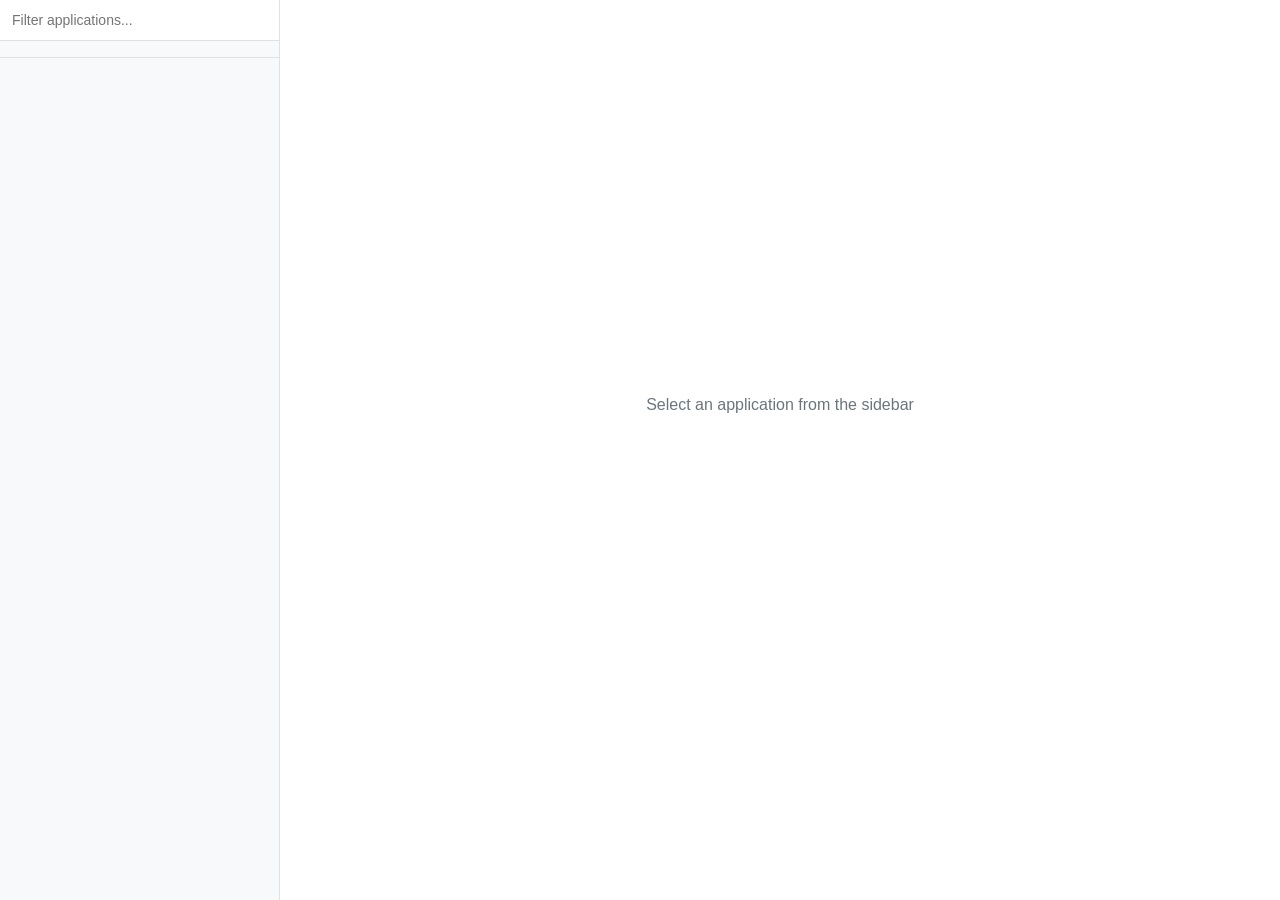
==== macha-viewer/static/index.html @ 6bdbbf9a "Add macha-viewer: Haskell web server for browsing job applications" ====
<!DOCTYPE html>
<html lang="en">
<head>
<meta charset="UTF-8">
<meta name="viewport" content="width=device-width, initial-scale=1.0">
<title>Macha Viewer</title>
<style>
* { margin: 0; padding: 0; box-sizing: border-box; }
body { font-family: -apple-system, BlinkMacSystemFont, 'Segoe UI', sans-serif; display: flex; height: 100vh; }
#sidebar { width: 280px; min-width: 280px; background: #f8f9fa; border-right: 1px solid #dee2e6; display: flex; flex-direction: column; }
#search { padding: 12px; border: none; border-bottom: 1px solid #dee2e6; font-size: 14px; outline: none; background: #fff; }
#search:focus { box-shadow: inset 0 -2px 0 #0d6efd; }
#file-list { list-style: none; overflow-y: auto; flex: 1; }
#file-list li { padding: 10px 12px; cursor: pointer; border-bottom: 1px solid #eee; font-size: 13px; }
#file-list li:hover { background: #e9ecef; }
#file-list li.active { background: #0d6efd; color: #fff; }
#file-list li.active .badge { background: #fff; color: #333; }
.badge { display: inline-block; font-size: 11px; padding: 2px 6px; border-radius: 3px; margin-left: 6px; font-weight: 500; }
.badge-strong { background: #d4edda; color: #155724; }
.badge-good { background: #cce5ff; color: #004085; }
.badge-moderate { background: #fff3cd; color: #856404; }
.badge-stretch { background: #f8d7da; color: #721c24; }
#content { flex: 1; overflow-y: auto; padding: 32px 48px; }
#content h1 { margin-bottom: 16px; color: #212529; }
#content h2 { margin-top: 24px; margin-bottom: 12px; color: #495057; border-bottom: 1px solid #dee2e6; padding-bottom: 6px; }
#content p { margin-bottom: 12px; line-height: 1.6; color: #333; }
#content ul, #content ol { margin-bottom: 12px; padding-left: 24px; }
#content li { margin-bottom: 4px; line-height: 1.5; }
#content a { color: #0d6efd; }
#content strong { color: #212529; }
.title-text { display: block; white-space: nowrap; overflow: hidden; text-overflow: ellipsis; }
#count { padding: 8px 12px; font-size: 12px; color: #6c757d; border-bottom: 1px solid #dee2e6; }
</style>
</head>
<body>
<div id="sidebar">
  <input id="search" type="text" placeholder="Filter applications..." />
  <div id="count"></div>
  <ul id="file-list"></ul>
</div>
<div id="content">
  <p style="color:#6c757d;margin-top:40vh;text-align:center">Select an application from the sidebar</p>
</div>
<script>
let allFiles = [];
const list = document.getElementById('file-list');
const content = document.getElementById('content');
const search = document.getElementById('search');
const countEl = document.getElementById('count');

function badgeClass(fit) {
  const f = fit.toLowerCase();
  if (f.includes('strong')) return 'badge-strong';
  if (f.includes('good')) return 'badge-good';
  if (f.includes('moderate')) return 'badge-moderate';
  return 'badge-stretch';
}

function renderList(files) {
  list.innerHTML = '';
  countEl.textContent = files.length + ' application' + (files.length !== 1 ? 's' : '');
  files.forEach(f => {
    const li = document.createElement('li');
    li.dataset.filename = f.filename;
    const badge = f.fit ? '<span class="badge ' + badgeClass(f.fit) + '">' + f.fit + '</span>' : '';
    li.innerHTML = '<span class="title-text">' + escapeHtml(f.title) + badge + '</span>';
    li.onclick = () => loadFile(f.filename, li);
    list.appendChild(li);
  });
}

function escapeHtml(s) {
  return s.replace(/&/g,'&amp;').replace(/</g,'&lt;').replace(/>/g,'&gt;');
}

async function loadFile(filename, li) {
  document.querySelectorAll('#file-list li').forEach(el => el.classList.remove('active'));
  if (li) li.classList.add('active');
  const res = await fetch('/api/file/' + encodeURIComponent(filename));
  content.innerHTML = await res.text();
}

search.addEventListener('input', () => {
  const q = search.value.toLowerCase();
  const filtered = allFiles.filter(f => f.title.toLowerCase().includes(q) || f.fit.toLowerCase().includes(q));
  renderList(filtered);
});

fetch('/api/files').then(r => r.json()).then(files => {
  allFiles = files.sort((a, b) => a.title.localeCompare(b.title));
  renderList(allFiles);
});
</script>
</body>
</html>
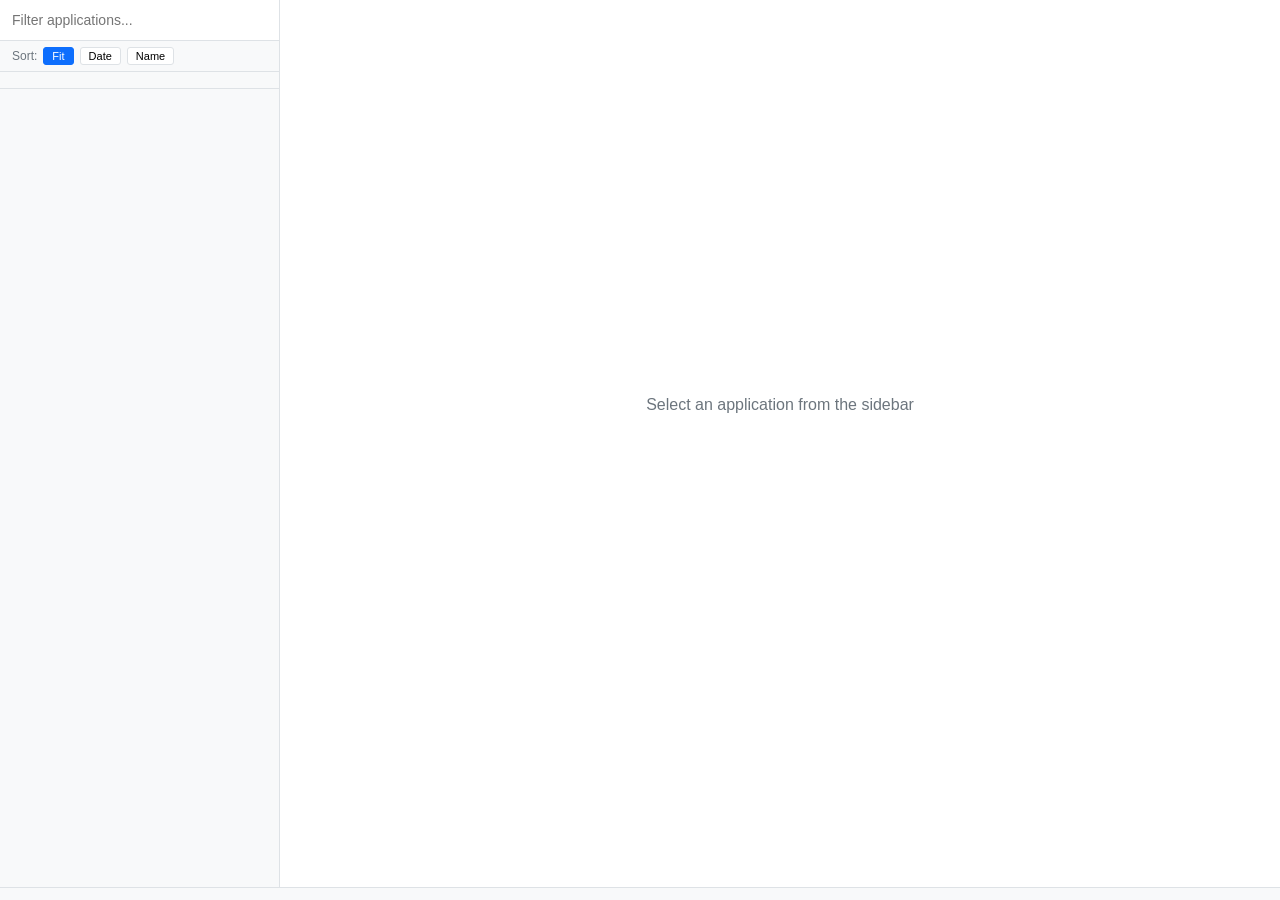
==== commit 5c1193f8: "Added sorting and stats to the viewer" ====
--- a/macha-viewer/static/index.html
+++ b/macha-viewer/static/index.html
@@ -6,20 +6,34 @@
 <title>Macha Viewer</title>
 <style>
 * { margin: 0; padding: 0; box-sizing: border-box; }
-body { font-family: -apple-system, BlinkMacSystemFont, 'Segoe UI', sans-serif; display: flex; height: 100vh; }
+body { font-family: -apple-system, BlinkMacSystemFont, 'Segoe UI', sans-serif; display: flex; flex-direction: column; height: 100vh; }
+#main { display: flex; flex: 1; overflow: hidden; }
 #sidebar { width: 280px; min-width: 280px; background: #f8f9fa; border-right: 1px solid #dee2e6; display: flex; flex-direction: column; }
 #search { padding: 12px; border: none; border-bottom: 1px solid #dee2e6; font-size: 14px; outline: none; background: #fff; }
 #search:focus { box-shadow: inset 0 -2px 0 #0d6efd; }
+#controls { display: flex; align-items: center; padding: 6px 12px; border-bottom: 1px solid #dee2e6; gap: 6px; }
+#controls span { font-size: 12px; color: #6c757d; }
+.sort-btn { font-size: 11px; padding: 2px 8px; border: 1px solid #dee2e6; border-radius: 3px; background: #fff; cursor: pointer; }
+.sort-btn.active { background: #0d6efd; color: #fff; border-color: #0d6efd; }
 #file-list { list-style: none; overflow-y: auto; flex: 1; }
-#file-list li { padding: 10px 12px; cursor: pointer; border-bottom: 1px solid #eee; font-size: 13px; }
+#file-list li { padding: 10px 12px; cursor: pointer; border-bottom: 1px solid #eee; font-size: 13px; display: flex; align-items: center; gap: 6px; }
 #file-list li:hover { background: #e9ecef; }
 #file-list li.active { background: #0d6efd; color: #fff; }
 #file-list li.active .badge { background: #fff; color: #333; }
-.badge { display: inline-block; font-size: 11px; padding: 2px 6px; border-radius: 3px; margin-left: 6px; font-weight: 500; }
+.badge { display: inline-block; font-size: 10px; padding: 2px 5px; border-radius: 3px; font-weight: 500; white-space: nowrap; flex-shrink: 0; }
 .badge-strong { background: #d4edda; color: #155724; }
 .badge-good { background: #cce5ff; color: #004085; }
 .badge-moderate { background: #fff3cd; color: #856404; }
 .badge-stretch { background: #f8d7da; color: #721c24; }
+.title-text { white-space: nowrap; overflow: hidden; text-overflow: ellipsis; }
+#count { padding: 8px 12px; font-size: 12px; color: #6c757d; border-bottom: 1px solid #dee2e6; }
+#content-wrap { flex: 1; display: flex; flex-direction: column; overflow: hidden; }
+#actions { padding: 8px 16px; border-bottom: 1px solid #dee2e6; display: none; gap: 8px; align-items: center; }
+#actions button { font-size: 12px; padding: 4px 12px; border: none; border-radius: 3px; cursor: pointer; }
+#btn-apply { background: #28a745; color: #fff; }
+#btn-discard { background: #dc3545; color: #fff; }
+#btn-apply:hover { background: #218838; }
+#btn-discard:hover { background: #c82333; }
 #content { flex: 1; overflow-y: auto; padding: 32px 48px; }
 #content h1 { margin-bottom: 16px; color: #212529; }
 #content h2 { margin-top: 24px; margin-bottom: 12px; color: #495057; border-bottom: 1px solid #dee2e6; padding-bottom: 6px; }
@@ -28,25 +42,68 @@
 #content li { margin-bottom: 4px; line-height: 1.5; }
 #content a { color: #0d6efd; }
 #content strong { color: #212529; }
-.title-text { display: block; white-space: nowrap; overflow: hidden; text-overflow: ellipsis; }
-#count { padding: 8px 12px; font-size: 12px; color: #6c757d; border-bottom: 1px solid #dee2e6; }
+#notes-wrap { padding: 12px 48px 16px; border-top: 1px solid #dee2e6; display: none; }
+#notes-wrap label { font-size: 12px; font-weight: 600; color: #495057; display: block; margin-bottom: 4px; }
+#notes { width: 100%; height: 80px; font-size: 13px; padding: 8px; border: 1px solid #dee2e6; border-radius: 4px; resize: vertical; font-family: inherit; }
+#notes-status { font-size: 11px; color: #6c757d; margin-top: 4px; }
+#footer { padding: 6px 16px; background: #f8f9fa; border-top: 1px solid #dee2e6; font-size: 12px; color: #495057; display: flex; gap: 16px; flex-wrap: wrap; }
+.stat-item { white-space: nowrap; }
+.stat-label { font-weight: 600; }
+.stat-detail { color: #6c757d; }
 </style>
 </head>
 <body>
+<div id="main">
 <div id="sidebar">
   <input id="search" type="text" placeholder="Filter applications..." />
+  <div id="controls">
+    <span>Sort:</span>
+    <button class="sort-btn active" data-sort="fit">Fit</button>
+    <button class="sort-btn" data-sort="date">Date</button>
+    <button class="sort-btn" data-sort="name">Name</button>
+  </div>
   <div id="count"></div>
   <ul id="file-list"></ul>
 </div>
-<div id="content">
-  <p style="color:#6c757d;margin-top:40vh;text-align:center">Select an application from the sidebar</p>
+<div id="content-wrap">
+  <div id="actions">
+    <button id="btn-apply">Applied</button>
+    <button id="btn-discard">Discard</button>
+  </div>
+  <div id="content">
+    <p style="color:#6c757d;margin-top:40vh;text-align:center">Select an application from the sidebar</p>
+  </div>
+  <div id="notes-wrap">
+    <label>Notes</label>
+    <textarea id="notes" placeholder="Add notes..."></textarea>
+    <div id="notes-status"></div>
+  </div>
 </div>
+</div>
+<div id="footer"></div>
 <script>
 let allFiles = [];
+let currentFile = null;
+let currentSort = 'fit';
 const list = document.getElementById('file-list');
 const content = document.getElementById('content');
 const search = document.getElementById('search');
 const countEl = document.getElementById('count');
+const actions = document.getElementById('actions');
+const notesWrap = document.getElementById('notes-wrap');
+const notesEl = document.getElementById('notes');
+const notesStatus = document.getElementById('notes-status');
+const footer = document.getElementById('footer');
+
+const fitOrder = { 'strong': 0, 'good': 1, 'moderate': 2, 'stretch': 3, '': 4 };
+
+function fitRank(fit) {
+  const f = fit.toLowerCase();
+  for (const key in fitOrder) {
+    if (f.includes(key)) return fitOrder[key];
+  }
+  return 4;
+}
 
 function badgeClass(fit) {
   const f = fit.toLowerCase();
@@ -56,14 +113,23 @@
   return 'badge-stretch';
 }
 
+function sortFiles(files) {
+  return [...files].sort((a, b) => {
+    if (currentSort === 'fit') return fitRank(a.fit) - fitRank(b.fit);
+    if (currentSort === 'date') return b.timestamp - a.timestamp;
+    return a.title.localeCompare(b.title);
+  });
+}
+
 function renderList(files) {
+  const sorted = sortFiles(files);
   list.innerHTML = '';
-  countEl.textContent = files.length + ' application' + (files.length !== 1 ? 's' : '');
-  files.forEach(f => {
+  countEl.textContent = sorted.length + ' application' + (sorted.length !== 1 ? 's' : '');
+  sorted.forEach(f => {
     const li = document.createElement('li');
     li.dataset.filename = f.filename;
-    const badge = f.fit ? '<span class="badge ' + badgeClass(f.fit) + '">' + f.fit + '</span>' : '';
-    li.innerHTML = '<span class="title-text">' + escapeHtml(f.title) + badge + '</span>';
+    const badge = f.fit ? '<span class="badge ' + badgeClass(f.fit) + '">' + escapeHtml(f.fit) + '</span>' : '';
+    li.innerHTML = badge + '<span class="title-text">' + escapeHtml(f.title) + '</span>';
     li.onclick = () => loadFile(f.filename, li);
     list.appendChild(li);
   });
@@ -76,20 +142,113 @@
 async function loadFile(filename, li) {
   document.querySelectorAll('#file-list li').forEach(el => el.classList.remove('active'));
   if (li) li.classList.add('active');
+  currentFile = filename;
   const res = await fetch('/api/file/' + encodeURIComponent(filename));
-  content.innerHTML = await res.text();
-}
-
-search.addEventListener('input', () => {
+  const html = await res.text();
+  content.innerHTML = html;
+  actions.style.display = 'flex';
+  notesWrap.style.display = 'block';
+  // Extract existing notes from rendered content
+  const notesMatch = html.match(/<h2>Notes<\/h2>\s*([\s\S]*?)$/i);
+  notesEl.value = notesMatch ? stripHtml(notesMatch[1]).trim() : '';
+  notesStatus.textContent = '';
+}
+
+function stripHtml(html) {
+  const div = document.createElement('div');
+  div.innerHTML = html;
+  return div.textContent || '';
+}
+
+async function applyFile() {
+  if (!currentFile) return;
+  await fetch('/api/file/' + encodeURIComponent(currentFile) + '/apply', { method: 'POST' });
+  removeCurrentFile();
+}
+
+async function discardFile() {
+  if (!currentFile) return;
+  await fetch('/api/file/' + encodeURIComponent(currentFile) + '/discard', { method: 'POST' });
+  removeCurrentFile();
+}
+
+function removeCurrentFile() {
+  allFiles = allFiles.filter(f => f.filename !== currentFile);
+  currentFile = null;
+  actions.style.display = 'none';
+  notesWrap.style.display = 'none';
+  content.innerHTML = '<p style="color:#6c757d;margin-top:40vh;text-align:center">Select an application from the sidebar</p>';
+  renderList(getFiltered());
+  loadStats();
+}
+
+let notesTimeout = null;
+notesEl.addEventListener('input', () => {
+  if (!currentFile) return;
+  clearTimeout(notesTimeout);
+  notesStatus.textContent = 'saving...';
+  notesTimeout = setTimeout(async () => {
+    await fetch('/api/file/' + encodeURIComponent(currentFile) + '/notes', {
+      method: 'POST',
+      body: notesEl.value
+    });
+    notesStatus.textContent = 'saved';
+    setTimeout(() => { notesStatus.textContent = ''; }, 2000);
+  }, 800);
+});
+
+function getFiltered() {
   const q = search.value.toLowerCase();
-  const filtered = allFiles.filter(f => f.title.toLowerCase().includes(q) || f.fit.toLowerCase().includes(q));
-  renderList(filtered);
+  if (!q) return allFiles;
+  return allFiles.filter(f => f.title.toLowerCase().includes(q) || f.fit.toLowerCase().includes(q));
+}
+
+search.addEventListener('input', () => renderList(getFiltered()));
+
+document.querySelectorAll('.sort-btn').forEach(btn => {
+  btn.addEventListener('click', () => {
+    document.querySelectorAll('.sort-btn').forEach(b => b.classList.remove('active'));
+    btn.classList.add('active');
+    currentSort = btn.dataset.sort;
+    renderList(getFiltered());
+  });
 });
 
+document.getElementById('btn-apply').addEventListener('click', applyFile);
+document.getElementById('btn-discard').addEventListener('click', discardFile);
+
+async function loadStats() {
+  try {
+    const res = await fetch('/api/stats');
+    const stats = await res.json();
+    footer.innerHTML = formatStats(stats);
+  } catch(e) { /* ignore */ }
+}
+
+function formatStats(s) {
+  return statItem('Applications', s.applications)
+    + statItem('Done', s.done)
+    + statItem('Discarded', s.discarded)
+    + statItem('Queue', s.queue);
+}
+
+function statItem(label, d) {
+  let detail = '';
+  if (d.today > 0 || d.week > 0) {
+    const parts = [];
+    if (d.today > 0) parts.push(d.today + ' today');
+    if (d.week > 0) parts.push(d.week + ' this week');
+    if (d.month > 0 && d.month !== d.total) parts.push(d.month + ' this month');
+    detail = ' <span class="stat-detail">(' + parts.join(', ') + ')</span>';
+  }
+  return '<span class="stat-item"><span class="stat-label">' + label + ':</span> ' + d.total + detail + '</span>';
+}
+
 fetch('/api/files').then(r => r.json()).then(files => {
-  allFiles = files.sort((a, b) => a.title.localeCompare(b.title));
+  allFiles = files;
   renderList(allFiles);
 });
+loadStats();
 </script>
 </body>
 </html>
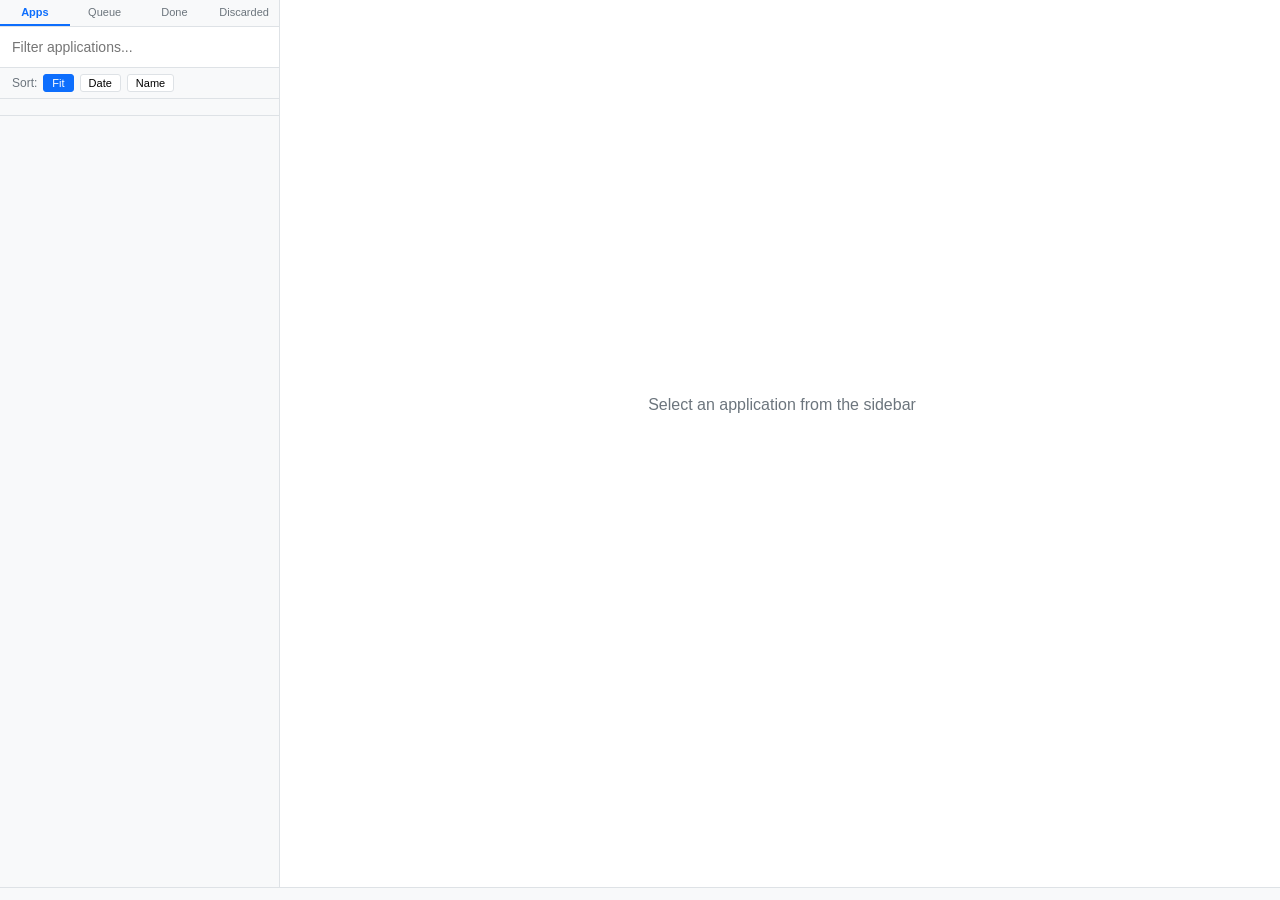
==== commit 6d913d78: "Add resizable sidebar and directory switcher (applications/queue/done/discarded)" ====
--- a/macha-viewer/static/index.html
+++ b/macha-viewer/static/index.html
@@ -8,7 +8,13 @@
 * { margin: 0; padding: 0; box-sizing: border-box; }
 body { font-family: -apple-system, BlinkMacSystemFont, 'Segoe UI', sans-serif; display: flex; flex-direction: column; height: 100vh; }
 #main { display: flex; flex: 1; overflow: hidden; }
-#sidebar { width: 280px; min-width: 280px; background: #f8f9fa; border-right: 1px solid #dee2e6; display: flex; flex-direction: column; }
+#sidebar { width: 280px; min-width: 180px; max-width: 500px; background: #f8f9fa; border-right: 1px solid #dee2e6; display: flex; flex-direction: column; }
+#resize-handle { width: 4px; cursor: col-resize; background: transparent; transition: background 0.15s; flex-shrink: 0; }
+#resize-handle:hover, #resize-handle.active { background: #0d6efd; }
+#dir-tabs { display: flex; border-bottom: 1px solid #dee2e6; }
+.dir-tab { flex: 1; font-size: 11px; padding: 6px 4px; border: none; background: #f8f9fa; cursor: pointer; border-bottom: 2px solid transparent; color: #6c757d; }
+.dir-tab:hover { background: #e9ecef; }
+.dir-tab.active { color: #0d6efd; border-bottom-color: #0d6efd; font-weight: 600; }
 #search { padding: 12px; border: none; border-bottom: 1px solid #dee2e6; font-size: 14px; outline: none; background: #fff; }
 #search:focus { box-shadow: inset 0 -2px 0 #0d6efd; }
 #controls { display: flex; align-items: center; padding: 6px 12px; border-bottom: 1px solid #dee2e6; gap: 6px; }
@@ -55,6 +61,12 @@
 <body>
 <div id="main">
 <div id="sidebar">
+  <div id="dir-tabs">
+    <button class="dir-tab active" data-dir="applications">Apps</button>
+    <button class="dir-tab" data-dir="queue">Queue</button>
+    <button class="dir-tab" data-dir="done">Done</button>
+    <button class="dir-tab" data-dir="discarded">Discarded</button>
+  </div>
   <input id="search" type="text" placeholder="Filter applications..." />
   <div id="controls">
     <span>Sort:</span>
@@ -65,6 +77,7 @@
   <div id="count"></div>
   <ul id="file-list"></ul>
 </div>
+<div id="resize-handle"></div>
 <div id="content-wrap">
   <div id="actions">
     <button id="btn-apply">Applied</button>
@@ -85,6 +98,9 @@
 let allFiles = [];
 let currentFile = null;
 let currentSort = 'fit';
+let currentDir = 'applications';
+const sidebar = document.getElementById('sidebar');
+const resizeHandle = document.getElementById('resize-handle');
 const list = document.getElementById('file-list');
 const content = document.getElementById('content');
 const search = document.getElementById('search');
@@ -143,10 +159,11 @@
   document.querySelectorAll('#file-list li').forEach(el => el.classList.remove('active'));
   if (li) li.classList.add('active');
   currentFile = filename;
-  const res = await fetch('/api/file/' + encodeURIComponent(filename));
+  const res = await fetch('/api/' + currentDir + '/file/' + encodeURIComponent(filename));
   const html = await res.text();
   content.innerHTML = html;
-  actions.style.display = 'flex';
+  const showActions = currentDir === 'applications' || currentDir === 'queue';
+  actions.style.display = showActions ? 'flex' : 'none';
   notesWrap.style.display = 'block';
   // Extract existing notes from rendered content
   const notesMatch = html.match(/<h2>Notes<\/h2>\s*([\s\S]*?)$/i);
@@ -162,13 +179,13 @@
 
 async function applyFile() {
   if (!currentFile) return;
-  await fetch('/api/file/' + encodeURIComponent(currentFile) + '/apply', { method: 'POST' });
+  await fetch('/api/' + currentDir + '/file/' + encodeURIComponent(currentFile) + '/apply', { method: 'POST' });
   removeCurrentFile();
 }
 
 async function discardFile() {
   if (!currentFile) return;
-  await fetch('/api/file/' + encodeURIComponent(currentFile) + '/discard', { method: 'POST' });
+  await fetch('/api/' + currentDir + '/file/' + encodeURIComponent(currentFile) + '/discard', { method: 'POST' });
   removeCurrentFile();
 }
 
@@ -188,7 +205,7 @@
   clearTimeout(notesTimeout);
   notesStatus.textContent = 'saving...';
   notesTimeout = setTimeout(async () => {
-    await fetch('/api/file/' + encodeURIComponent(currentFile) + '/notes', {
+    await fetch('/api/' + currentDir + '/file/' + encodeURIComponent(currentFile) + '/notes', {
       method: 'POST',
       body: notesEl.value
     });
@@ -216,6 +233,50 @@
 
 document.getElementById('btn-apply').addEventListener('click', applyFile);
 document.getElementById('btn-discard').addEventListener('click', discardFile);
+
+// Directory tab switching
+document.querySelectorAll('.dir-tab').forEach(tab => {
+  tab.addEventListener('click', () => {
+    document.querySelectorAll('.dir-tab').forEach(t => t.classList.remove('active'));
+    tab.classList.add('active');
+    currentDir = tab.dataset.dir;
+    currentFile = null;
+    actions.style.display = 'none';
+    notesWrap.style.display = 'none';
+    content.innerHTML = '<p style="color:#6c757d;margin-top:40vh;text-align:center">Select a file from the sidebar</p>';
+    search.placeholder = 'Filter ' + currentDir + '...';
+    loadFiles();
+  });
+});
+
+// Resize handle
+let resizing = false;
+resizeHandle.addEventListener('mousedown', (e) => {
+  resizing = true;
+  resizeHandle.classList.add('active');
+  document.body.style.cursor = 'col-resize';
+  document.body.style.userSelect = 'none';
+  e.preventDefault();
+});
+document.addEventListener('mousemove', (e) => {
+  if (!resizing) return;
+  const w = Math.min(500, Math.max(180, e.clientX));
+  sidebar.style.width = w + 'px';
+});
+document.addEventListener('mouseup', () => {
+  if (!resizing) return;
+  resizing = false;
+  resizeHandle.classList.remove('active');
+  document.body.style.cursor = '';
+  document.body.style.userSelect = '';
+});
+
+async function loadFiles() {
+  const res = await fetch('/api/' + currentDir + '/files');
+  const files = await res.json();
+  allFiles = files;
+  renderList(getFiltered());
+}
 
 async function loadStats() {
   try {
@@ -244,10 +305,7 @@
   return '<span class="stat-item"><span class="stat-label">' + label + ':</span> ' + d.total + detail + '</span>';
 }
 
-fetch('/api/files').then(r => r.json()).then(files => {
-  allFiles = files;
-  renderList(allFiles);
-});
+loadFiles();
 loadStats();
 </script>
 </body>
